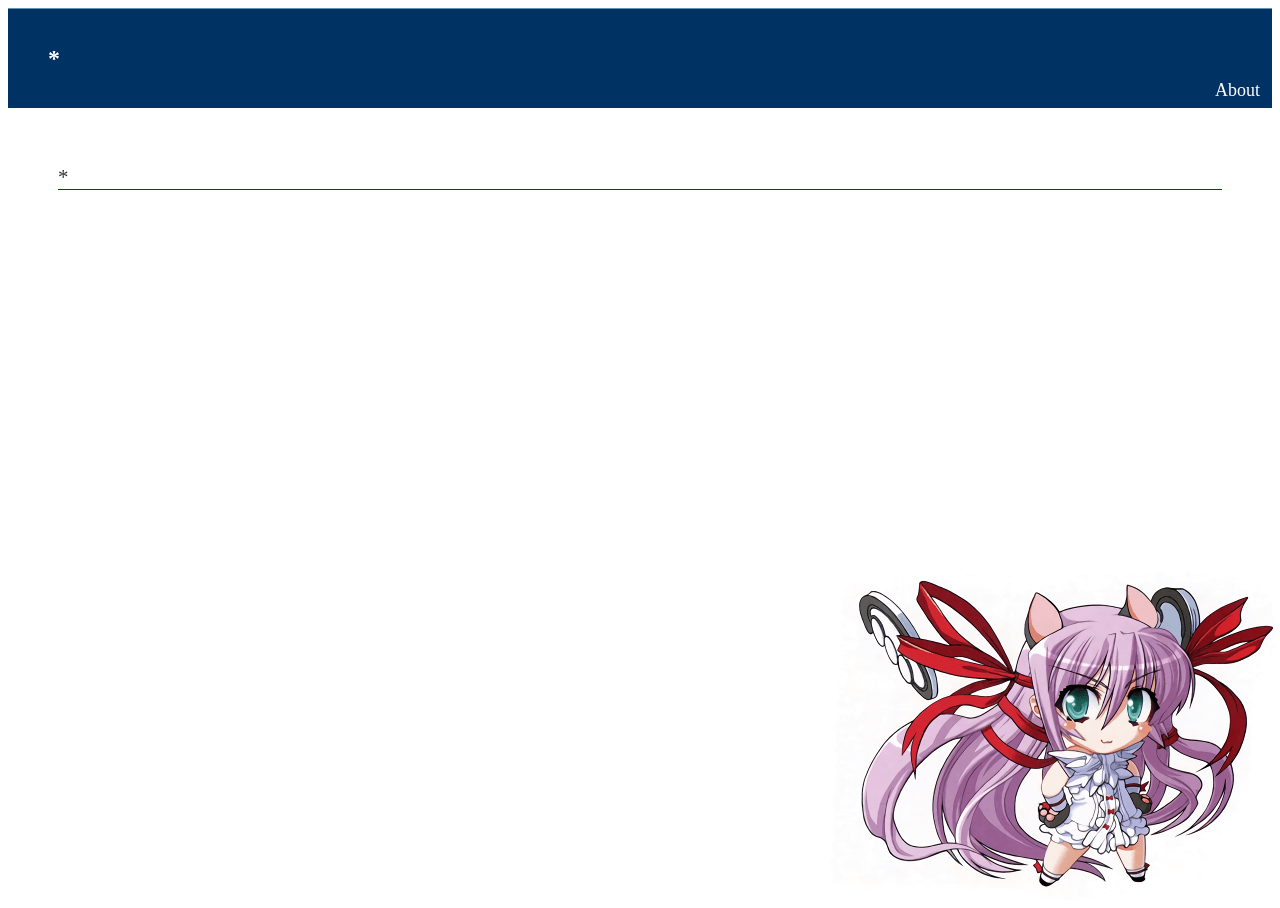
==== themes/default/index.html @ 4d36bf51 "all in one" ====
<!DOCTYPE html>
<html>
<head>
<meta charset="utf-8">
<title>*</title>
<link rel="stylesheet" href="/themes/default/style.css">
<script src="/themes/default/script.js"></script>
<script>
var data = JSON.parse('{{EXPLOITS}}');
var exploitBase = "/exploits/";

var firmwares = getFirmwares();

window.onload = function() {
  if(window.location.hash) {
    firmwareSelected();
  } else {
    resetPage();
  }
}
</script>
</head>
<body onhashchange="firmwareSelected()">
<div id="wrapper">
<div id="contentWrapper">
<div id="contentHeader">
<div><h1 id="title">*</h1><a href="/themes/default/about.html" class="about">About</a></div>
</div>
<div id="content">
<div id="contentBody">
<h2 id="header">*</h2>
<div id="buttons"></div>
</div>
</div>
</div>
</div>
</body>
</html>
<!--
Copyright (c) 2017-2018 Al Azif, https://github.com/Al-Azif/ps4-exploit-host

Permission is hereby granted, free of charge, to any person obtaining
a copy of this software and associated documentation files (the
"Software"), to deal in the Software without restriction, including
without limitation the rights to use, copy, modify, merge, publish,
distribute, sublicense, and/or sell copies of the Software, and to
permit persons to whom the Software is furnished to do so, subject to
the following conditions:

The above copyright notice and this permission notice shall be
included in all copies or substantial portions of the Software.

THE SOFTWARE IS PROVIDED "AS IS", WITHOUT WARRANTY OF ANY KIND,
EXPRESS OR IMPLIED, INCLUDING BUT NOT LIMITED TO THE WARRANTIES OF
MERCHANTABILITY, FITNESS FOR A PARTICULAR PURPOSE AND
NONINFRINGEMENT. IN NO EVENT SHALL THE AUTHORS OR COPYRIGHT HOLDERS BE
LIABLE FOR ANY CLAIM, DAMAGES OR OTHER LIABILITY, WHETHER IN AN ACTION
OF CONTRACT, TORT OR OTHERWISE, ARISING FROM, OUT OF OR IN CONNECTION
WITH THE SOFTWARE OR THE USE OR OTHER DEALINGS IN THE SOFTWARE.
-->
---- themes/default/style.css ----
html {
    height: 100%;
}
body {
    background-image: url('/themes/default/image.png');
    background-position: right bottom;
    background-repeat: no-repeat;
    background-attachment: fixed;
    min-height: 100%;
}
#wrapper {
    width: 100%;
}
#contentHeader {
    padding: 20px 40px;
    background: #003263;
    border-top: 1px solid #6392b1;
}
#content {
    width: 100%;
}
#contentBody {
    padding: 40px 50px 20px;
    color: #333;
}
#ifr {
    margin: 0;
    padding: 0;
    width: 0;
    height: 0;
    border: none;
    display: none;
}
h1 {
    font-size: 150%;
    color: #fff;
}
h2 {
    font-size: 130%;
    font-weight: normal;
    border-bottom: 1px solid #003488;
    margin-bottom: 1em;
}
h3 {
    font-size: 120%;
    margin-top: 2em;
    padding-left: 5px;
    border-left: 10px solid #9EC9E1;
    margin-bottom: 1em;
}
h4 {
    font-size: 100%;
    margin-top: 2em;
    margin-left: 24px;
    padding-left: 5px;
    border-left: 5px solid #9EC9E1;
    margin-bottom: 1em;
}
.about {
    font-size: large;
    color: #fff;
    text-decoration: none;
    position: absolute;
    right: 20px;
    top: 80px;
}
ul.default {
    list-style: disc outside;
    margin-bottom: 1em;
}
ul.default li {
    margin-left: 1.5em;
    padding-left: 0;
}
.btn {
    padding: 16px 32px;
    text-align: center;
    text-decoration: none;
    display: inline-block;
    font-size: 24px;
    margin: 4px 2px;
    -webkit-transition-duration: 0.4s;
    transition-duration: 0.4s;
    cursor: pointer;
}
.btn-disabled {
    width: 325px;
    background-color: #777777;
    color: white;
    border-radius: 8px;
}
.btn-main {
    width: 325px;
    background-color: #003263;
    color: white;
    border-radius: 8px;
}
.btn-main:hover {
    width: 325px;
    background-color: #0058b1;
    color: white;
    border-radius: 8px;
}
/*
Copyright (c) 2017-2018 Al Azif, https://github.com/Al-Azif/ps4-exploit-host

Permission is hereby granted, free of charge, to any person obtaining
a copy of this software and associated documentation files (the
"Software"), to deal in the Software without restriction, including
without limitation the rights to use, copy, modify, merge, publish,
distribute, sublicense, and/or sell copies of the Software, and to
permit persons to whom the Software is furnished to do so, subject to
the following conditions:

The above copyright notice and this permission notice shall be
included in all copies or substantial portions of the Software.

THE SOFTWARE IS PROVIDED "AS IS", WITHOUT WARRANTY OF ANY KIND,
EXPRESS OR IMPLIED, INCLUDING BUT NOT LIMITED TO THE WARRANTIES OF
MERCHANTABILITY, FITNESS FOR A PARTICULAR PURPOSE AND
NONINFRINGEMENT. IN NO EVENT SHALL THE AUTHORS OR COPYRIGHT HOLDERS BE
LIABLE FOR ANY CLAIM, DAMAGES OR OTHER LIABILITY, WHETHER IN AN ACTION
OF CONTRACT, TORT OR OTHERWISE, ARISING FROM, OUT OF OR IN CONNECTION
WITH THE SOFTWARE OR THE USE OR OTHER DEALINGS IN THE SOFTWARE.
*/
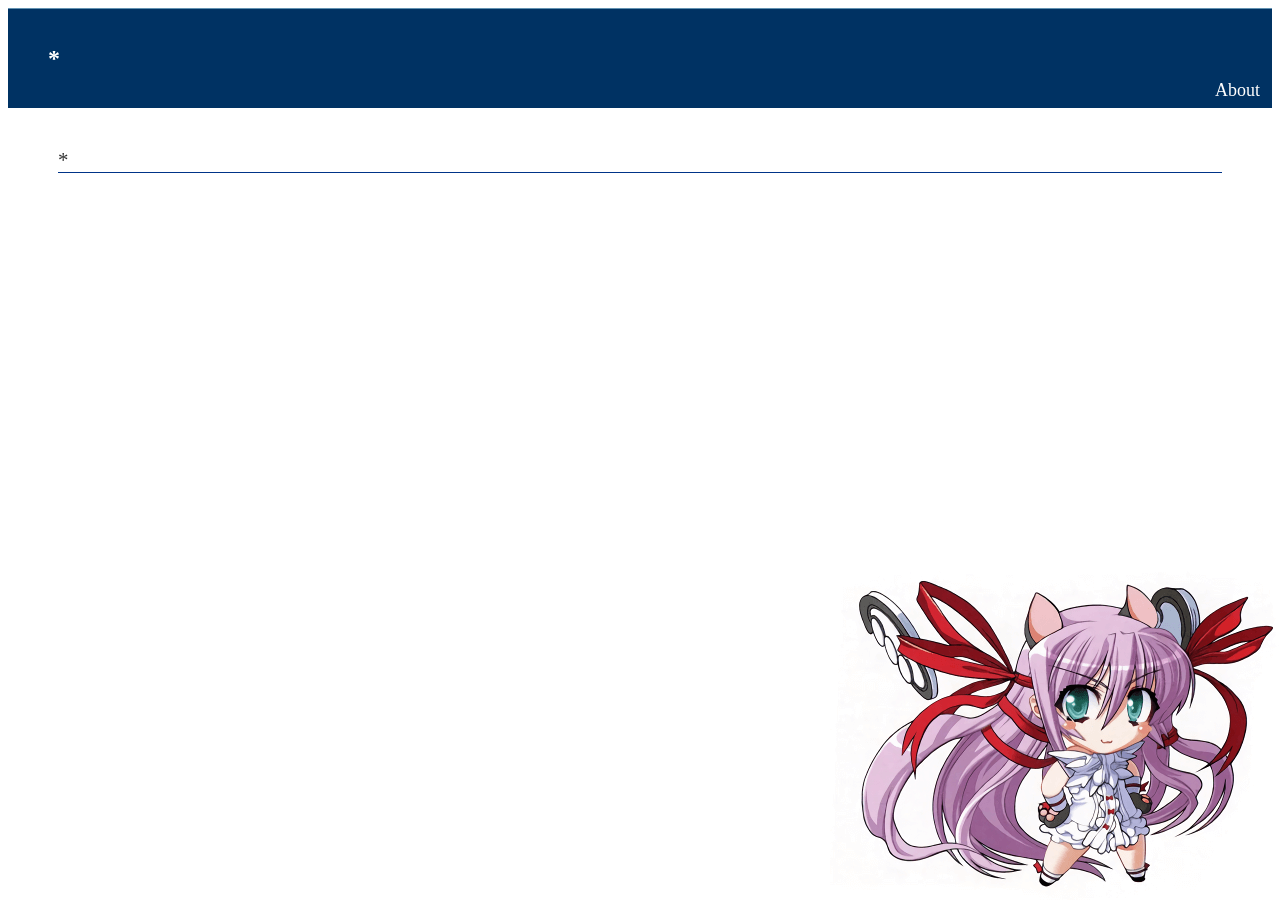
==== commit a6312c38: "0.4.6a1 + added payloads" ====
--- a/themes/default/index.html
+++ b/themes/default/index.html
@@ -1,5 +1,5 @@
 <!DOCTYPE html>
-<html>
+<html manifest="theme.manifest">
 <head>
 <meta charset="utf-8">
 <title>*</title>
@@ -18,9 +18,25 @@
     resetPage();
   }
 }
+
+window.document.addEventListener("keyup", function(event) {
+  if (event.keyCode === 27) {
+    document.getElementById("back").click();
+  }
+});
+
+window.applicationCache.onupdateready = function(n) {
+  window.location.reload(true);
+}
 </script>
 </head>
 <body onhashchange="firmwareSelected()">
+<div id="overlay">
+<div id="barText">Downloading Cache...</div>
+<div id="barBack">
+<div id="barLoad"></div>
+</div>
+</div>
 <div id="wrapper">
 <div id="contentWrapper">
 <div id="contentHeader">
@@ -34,6 +50,7 @@
 </div>
 </div>
 </div>
+<iframe id="ifr"></iframe>
 </body>
 </html>
 <!--
--- a/themes/default/style.css
+++ b/themes/default/style.css
@@ -1,5 +1,5 @@
 html {
-    height: 100%;
+    height: 95%;
 }
 body {
     background-image: url('/themes/default/image.png');
@@ -20,7 +20,7 @@
     width: 100%;
 }
 #contentBody {
-    padding: 40px 50px 20px;
+    margin: 40px 50px;
     color: #333;
 }
 #ifr {
@@ -30,6 +30,38 @@
     height: 0;
     border: none;
     display: none;
+}
+#overlay {
+    position: fixed;
+    display: none;
+    width: 100%;
+    height: 100%;
+    top: 0;
+    left: 0;
+    right: 0;
+    bottom: 0;
+    background-color: rgba(0,0,0,0.9);
+    z-index: 2;
+}
+#barText {
+    position: relative;
+    top: 40%;
+    text-align: center;
+    font-size: 250%;
+    color: #fff;
+}
+#barBack {
+    position: fixed;
+    bottom: 0%;
+    width: 100%;
+}
+#barLoad {
+    width: 1%;
+    height: 20px;
+    background-color: #0058b1;
+    text-align: center;
+    line-height: 20px;
+    color: #fff;
 }
 h1 {
     font-size: 150%;
@@ -122,4 +154,4 @@
 LIABLE FOR ANY CLAIM, DAMAGES OR OTHER LIABILITY, WHETHER IN AN ACTION
 OF CONTRACT, TORT OR OTHERWISE, ARISING FROM, OUT OF OR IN CONNECTION
 WITH THE SOFTWARE OR THE USE OR OTHER DEALINGS IN THE SOFTWARE.
-*/+*/
